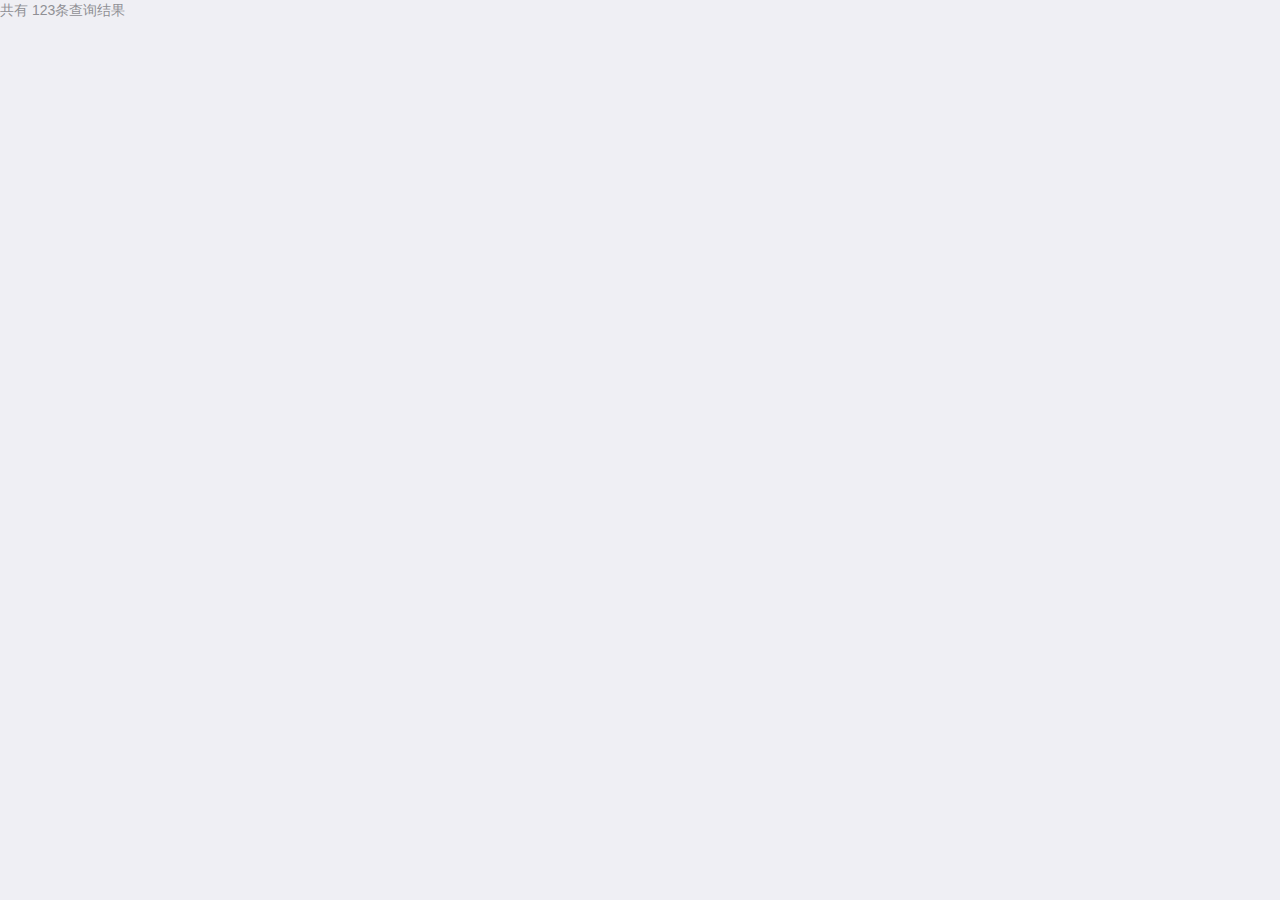
==== result.html @ fba9f814 "Signed-off-by: zxhycxq <lcyxlqn@163.com>" ====
<!DOCTYPE html>
<html>
<head>
    <meta charset="utf-8">
    <meta name="viewport" content="width=device-width,initial-scale=1,minimum-scale=1,maximum-scale=1,user-scalable=no" />
    <title>搜索结果</title>
    <script src="js/mui.min.js"></script>
    <link href="css/mui.min.css" rel="stylesheet"/>
    <link href="css/index.css" rel="stylesheet"/>
    <script type="text/javascript" charset="utf-8">      
    </script>
</head>
<body>
<div class="result-top">
	<p>共有 <span>123</span>条查询结果</p>
</div>

</body>
</html>
---- css/index.css ----
.index-search{
	width: 80%;
	height: 30px;
	margin:0 auto;
	margin-top: 10px;
	display: block;
}
.search-submit{	
	margin:0 auto;
	margin-top: 10px;
	display: block;
	wdth:100px;
}
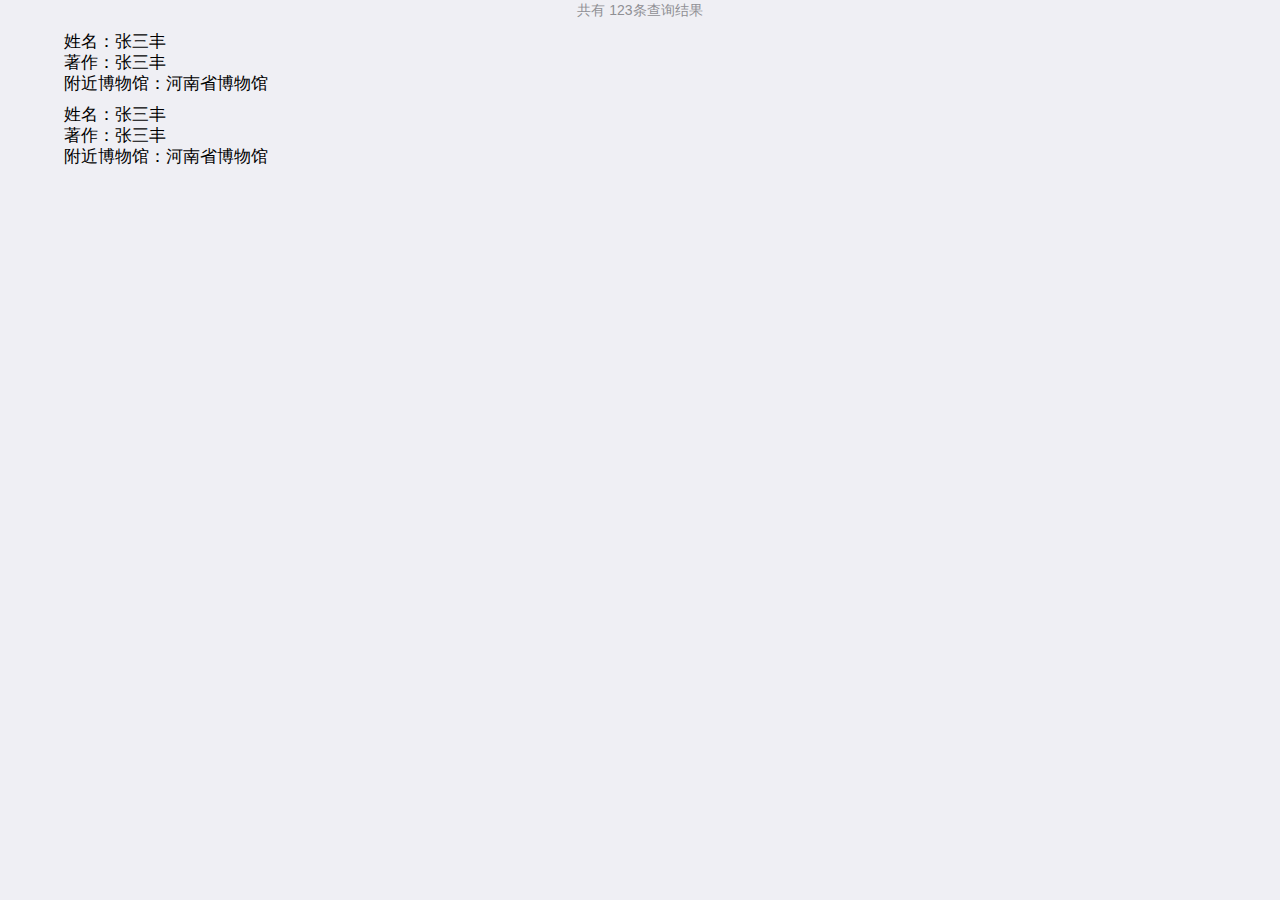
==== commit 42c25bc6: "Signed-off-by: zxhycxq <lcyxlqn@163.com>" ====
--- a/result.html
+++ b/result.html
@@ -1,19 +1,34 @@
 <!DOCTYPE html>
 <html>
-<head>
-    <meta charset="utf-8">
-    <meta name="viewport" content="width=device-width,initial-scale=1,minimum-scale=1,maximum-scale=1,user-scalable=no" />
-    <title>搜索结果</title>
-    <script src="js/mui.min.js"></script>
-    <link href="css/mui.min.css" rel="stylesheet"/>
-    <link href="css/index.css" rel="stylesheet"/>
-    <script type="text/javascript" charset="utf-8">      
-    </script>
-</head>
-<body>
-<div class="result-top">
-	<p>共有 <span>123</span>条查询结果</p>
-</div>
 
-</body>
+	<head>
+		<meta charset="utf-8">
+		<meta name="viewport" content="width=device-width,initial-scale=1,minimum-scale=1,maximum-scale=1,user-scalable=no" />
+		<title>搜索结果</title>
+		<script src="js/mui.min.js"></script>
+		<link href="css/mui.min.css" rel="stylesheet" />
+		<link href="css/index.css" rel="stylesheet" />
+		<script type="text/javascript" charset="utf-8">
+		</script>
+	</head>
+
+	<body>
+		<div class="result-top">
+			<p>共有 <span>123</span>条查询结果</p>
+		</div>
+		<div class="result-wrap">
+			<div class="result-item">
+				<div><span>姓名：</span><span>张三丰</span></div>
+				<div><span>著作：</span><span>张三丰</span></div>
+				<div><span>附近博物馆：</span><span>河南省博物馆</span></div>
+			</div>
+			<div class="result-item">
+				<div><span>姓名：</span><span>张三丰</span></div>
+				<div><span>著作：</span><span>张三丰</span></div>
+				<div><span>附近博物馆：</span><span>河南省博物馆</span></div>
+			</div>
+		</div>
+
+	</body>
+
 </html>--- a/css/index.css
+++ b/css/index.css
@@ -10,4 +10,20 @@
 	margin-top: 10px;
 	display: block;
 	wdth:100px;
+	color: #fff;
+	letter-spacing: 2px;
+	background-color: dodgerblue;
 }
+/*
+ */
+.result-top{
+	text-align: center;
+}
+.result-wrap{
+	width: 90%;
+	margin:0 auto;
+	
+}
+.result-item{
+margin-bottom: 10px;	
+}
